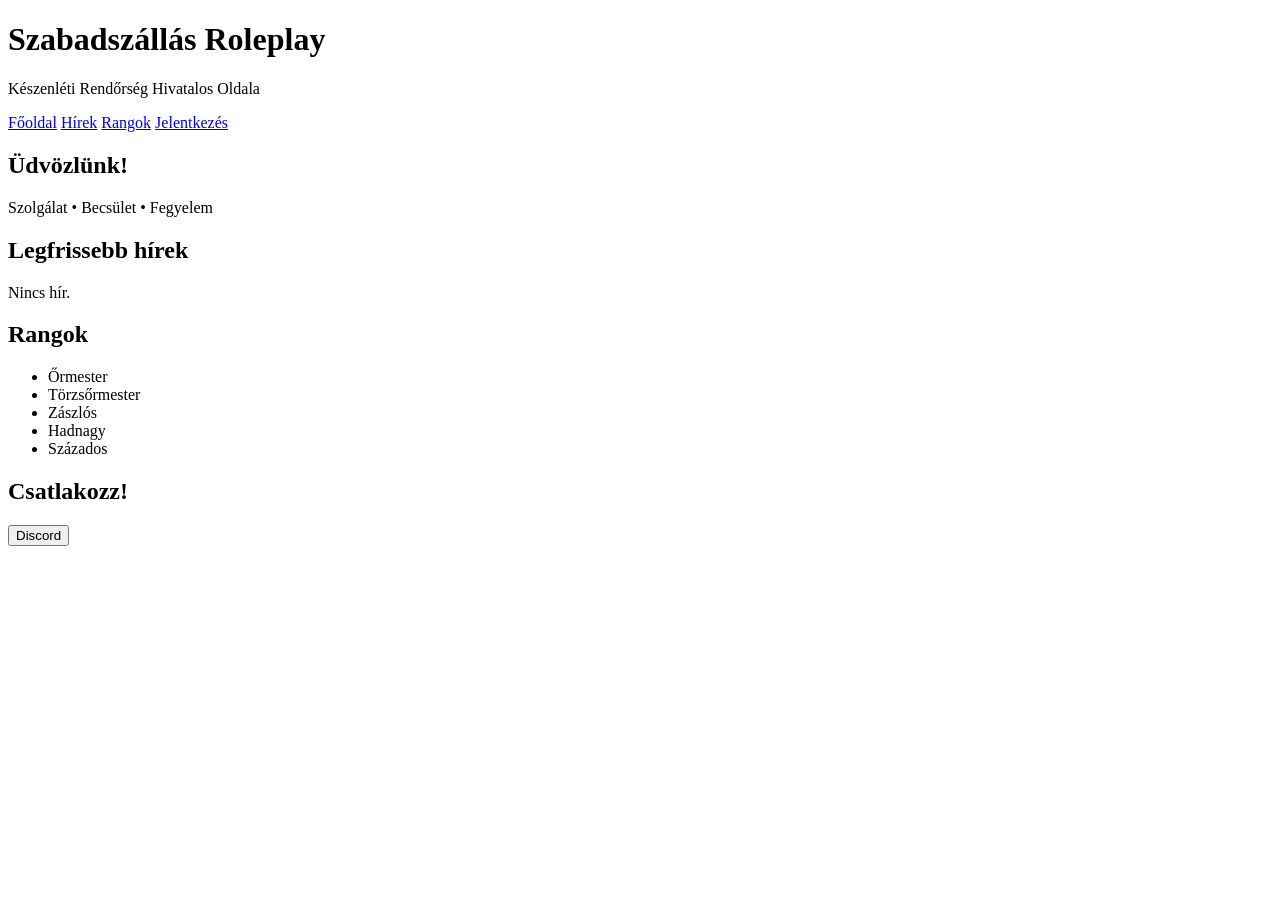
==== index.html @ c23530d1 "Add initial HTML structure for Szabadszállás Roleplay" ====
<!DOCTYPE html>
<html lang="hu">
<head>
    <meta charset="UTF-8">
    <meta name="viewport" content="width=device-width, initial-scale=1.0">
    <title>Szabadszállás Roleplay - Készenléti Rendőrség</title>
    <link rel="stylesheet" href="style.css">
</head>
<body>

<header>
    <h1>Szabadszállás Roleplay</h1>
    <p>Készenléti Rendőrség Hivatalos Oldala</p>
</header>

<nav>
    <a href="#home">Főoldal</a>
    <a href="#news">Hírek</a>
    <a href="#ranks">Rangok</a>
    <a href="#join">Jelentkezés</a>
</nav>

<section id="home">
    <h2>Üdvözlünk!</h2>
    <p>Szolgálat • Becsület • Fegyelem</p>
</section>

<section id="news">
    <h2>Legfrissebb hírek</h2>
    <div id="news-container">
        <p>Nincs hír.</p>
    </div>
</section>

<section id="ranks">
    <h2>Rangok</h2>
    <ul>
        <li>Őrmester</li>
        <li>Törzsőrmester</li>
        <li>Zászlós</li>
        <li>Hadnagy</li>
        <li>Százados</li>
    </ul>
</section>

<section id="join">
    <h2>Csatlakozz!</h2>
    <button onclick="window.open('https://discord.gg/IDEJONALINK')">
        Discord
    </button>
</section>

<script src="script.js"></script>
</body>
</html>
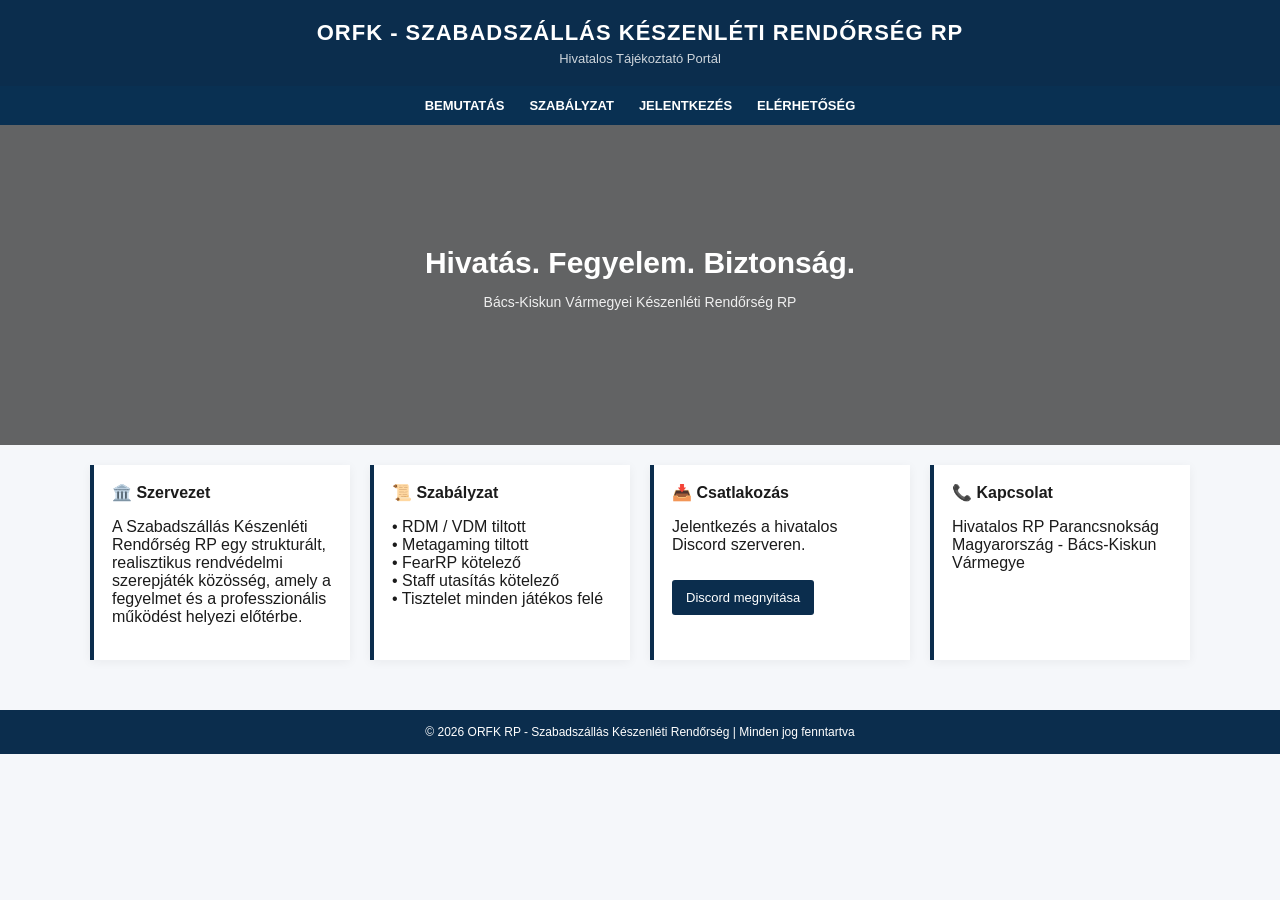
==== commit bc41e0f4: "Revise index.html structure and styling" ====
--- a/index.html
+++ b/index.html
@@ -1,55 +1,204 @@
 <!DOCTYPE html>
 <html lang="hu">
 <head>
-    <meta charset="UTF-8">
-    <meta name="viewport" content="width=device-width, initial-scale=1.0">
-    <title>Szabadszállás Roleplay - Készenléti Rendőrség</title>
-    <link rel="stylesheet" href="style.css">
+  <meta charset="UTF-8">
+  <meta name="viewport" content="width=device-width, initial-scale=1.0">
+  <title>ORFK RP - Szabadszállás Készenléti Rendőrség</title>
+
+  <style>
+    body {
+      margin: 0;
+      font-family: Arial, sans-serif;
+      background: #f5f7fa;
+      color: #1b1b1b;
+    }
+
+    /* HEADER */
+    .header {
+      background: #0b2d4d;
+      color: white;
+      padding: 20px;
+      text-align: center;
+    }
+
+    .header h1 {
+      margin: 0;
+      font-size: 22px;
+      letter-spacing: 1px;
+    }
+
+    .header p {
+      margin: 5px 0 0;
+      font-size: 13px;
+      opacity: 0.8;
+    }
+
+    /* NAV */
+    .nav {
+      background: #093052;
+      display: flex;
+      justify-content: center;
+      gap: 25px;
+      padding: 12px;
+      flex-wrap: wrap;
+    }
+
+    .nav a {
+      color: white;
+      text-decoration: none;
+      font-size: 13px;
+      font-weight: bold;
+      text-transform: uppercase;
+    }
+
+    .nav a:hover {
+      color: #90caf9;
+    }
+
+    /* HERO */
+    .hero {
+      background: linear-gradient(rgba(0,0,0,0.6), rgba(0,0,0,0.6)),
+      url('https://images.unsplash.com/photo-1587293852726-70cdb56c2866') center/cover;
+      height: 320px;
+      display: flex;
+      align-items: center;
+      justify-content: center;
+      color: white;
+      text-align: center;
+    }
+
+    .hero h2 {
+      font-size: 30px;
+      margin: 0;
+    }
+
+    .hero p {
+      font-size: 14px;
+      opacity: 0.9;
+    }
+
+    /* CONTAINER */
+    .container {
+      max-width: 1100px;
+      margin: auto;
+      padding: 20px;
+    }
+
+    .grid {
+      display: grid;
+      grid-template-columns: repeat(auto-fit, minmax(250px, 1fr));
+      gap: 20px;
+    }
+
+    .card {
+      background: white;
+      padding: 18px;
+      border-left: 4px solid #0b2d4d;
+      box-shadow: 0 2px 10px rgba(0,0,0,0.05);
+    }
+
+    .card h3 {
+      margin-top: 0;
+      font-size: 16px;
+    }
+
+    /* BUTTON */
+    .btn {
+      display: inline-block;
+      margin-top: 10px;
+      padding: 10px 14px;
+      background: #0b2d4d;
+      color: white;
+      text-decoration: none;
+      font-size: 13px;
+      border-radius: 3px;
+    }
+
+    .btn:hover {
+      background: #134a7a;
+    }
+
+    /* FOOTER */
+    .footer {
+      background: #0b2d4d;
+      color: white;
+      text-align: center;
+      padding: 15px;
+      margin-top: 30px;
+      font-size: 12px;
+    }
+  </style>
 </head>
+
 <body>
 
-<header>
-    <h1>Szabadszállás Roleplay</h1>
-    <p>Készenléti Rendőrség Hivatalos Oldala</p>
-</header>
-
-<nav>
-    <a href="#home">Főoldal</a>
-    <a href="#news">Hírek</a>
-    <a href="#ranks">Rangok</a>
-    <a href="#join">Jelentkezés</a>
-</nav>
-
-<section id="home">
-    <h2>Üdvözlünk!</h2>
-    <p>Szolgálat • Becsület • Fegyelem</p>
-</section>
-
-<section id="news">
-    <h2>Legfrissebb hírek</h2>
-    <div id="news-container">
-        <p>Nincs hír.</p>
-    </div>
-</section>
-
-<section id="ranks">
-    <h2>Rangok</h2>
-    <ul>
-        <li>Őrmester</li>
-        <li>Törzsőrmester</li>
-        <li>Zászlós</li>
-        <li>Hadnagy</li>
-        <li>Százados</li>
-    </ul>
-</section>
-
-<section id="join">
-    <h2>Csatlakozz!</h2>
-    <button onclick="window.open('https://discord.gg/IDEJONALINK')">
-        Discord
-    </button>
-</section>
-
-<script src="script.js"></script>
+<div class="header">
+  <h1>ORFK - SZABADSZÁLLÁS KÉSZENLÉTI RENDŐRSÉG RP</h1>
+  <p>Hivatalos Tájékoztató Portál</p>
+</div>
+
+<div class="nav">
+  <a href="#about">Bemutatás</a>
+  <a href="#rules">Szabályzat</a>
+  <a href="#join">Jelentkezés</a>
+  <a href="#contact">Elérhetőség</a>
+</div>
+
+<div class="hero">
+  <div>
+    <h2>Hivatás. Fegyelem. Biztonság.</h2>
+    <p>Bács-Kiskun Vármegyei Készenléti Rendőrség RP</p>
+  </div>
+</div>
+
+<div class="container">
+
+  <div class="grid">
+
+    <div class="card" id="about">
+      <h3>🏛️ Szervezet</h3>
+      <p>
+        A Szabadszállás Készenléti Rendőrség RP egy strukturált,
+        realisztikus rendvédelmi szerepjáték közösség,
+        amely a fegyelmet és a professzionális működést helyezi előtérbe.
+      </p>
+    </div>
+
+    <div class="card" id="rules">
+      <h3>📜 Szabályzat</h3>
+      <p>
+        • RDM / VDM tiltott<br>
+        • Metagaming tiltott<br>
+        • FearRP kötelező<br>
+        • Staff utasítás kötelező<br>
+        • Tisztelet minden játékos felé
+      </p>
+    </div>
+
+    <div class="card" id="join">
+      <h3>📥 Csatlakozás</h3>
+      <p>Jelentkezés a hivatalos Discord szerveren.</p>
+
+      <a class="btn" href="https://discord.com/channels/1512474765120634950/1517227227350171688" target="_blank">
+        Discord megnyitása
+      </a>
+    </div>
+
+    <div class="card" id="contact">
+      <h3>📞 Kapcsolat</h3>
+      <p>
+        Hivatalos RP Parancsnokság<br>
+        Magyarország - Bács-Kiskun Vármegye
+      </p>
+    </div>
+
+  </div>
+
+</div>
+
+<div class="footer">
+  © 2026 ORFK RP - Szabadszállás Készenléti Rendőrség | Minden jog fenntartva
+</div>
+
 </body>
 </html>
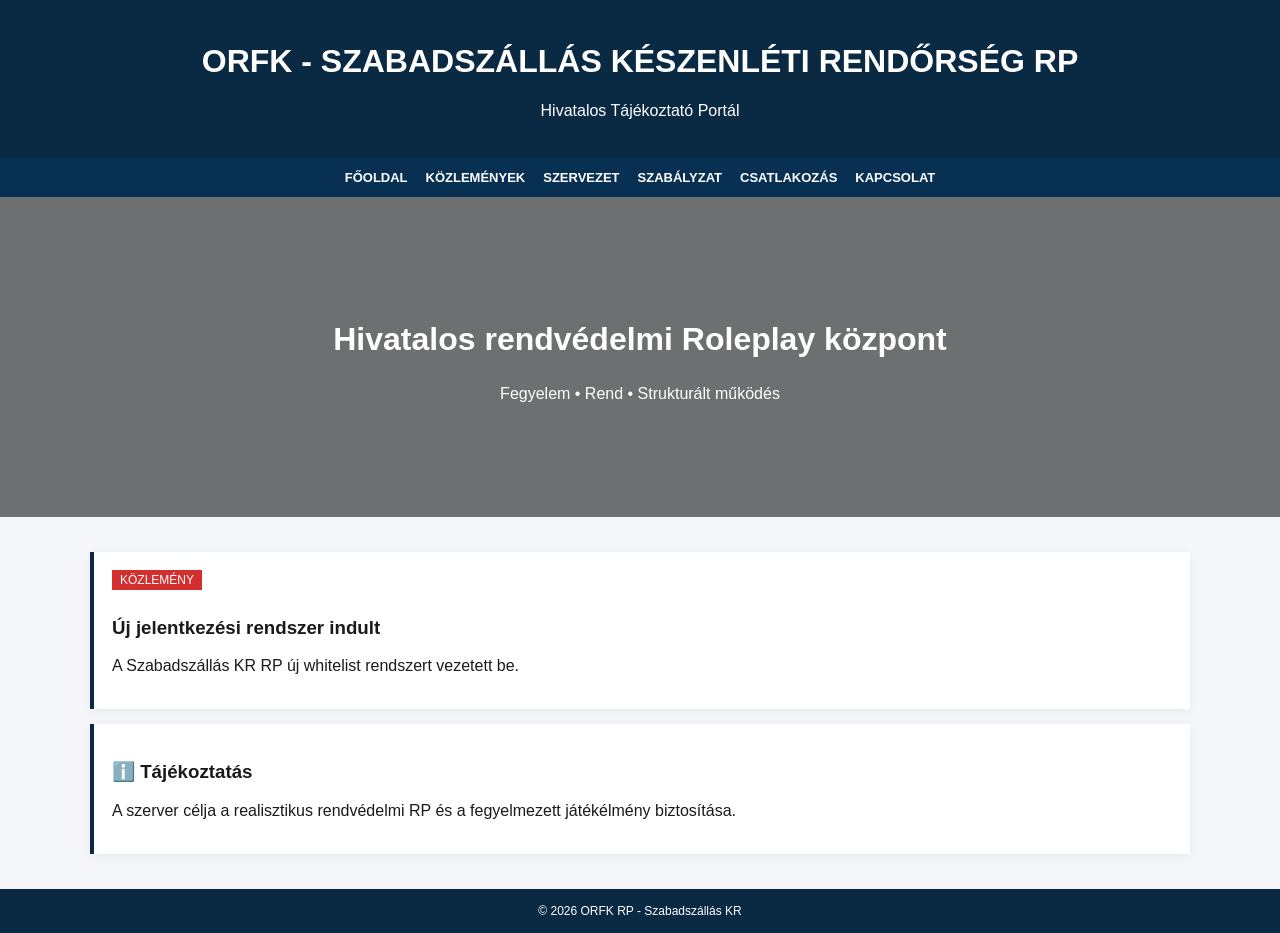
==== commit 584c61e4: "Refactor index.html structure and content" ====
--- a/index.html
+++ b/index.html
@@ -2,203 +2,53 @@
 <html lang="hu">
 <head>
   <meta charset="UTF-8">
-  <meta name="viewport" content="width=device-width, initial-scale=1.0">
-  <title>ORFK RP - Szabadszállás Készenléti Rendőrség</title>
-
-  <style>
-    body {
-      margin: 0;
-      font-family: Arial, sans-serif;
-      background: #f5f7fa;
-      color: #1b1b1b;
-    }
-
-    /* HEADER */
-    .header {
-      background: #0b2d4d;
-      color: white;
-      padding: 20px;
-      text-align: center;
-    }
-
-    .header h1 {
-      margin: 0;
-      font-size: 22px;
-      letter-spacing: 1px;
-    }
-
-    .header p {
-      margin: 5px 0 0;
-      font-size: 13px;
-      opacity: 0.8;
-    }
-
-    /* NAV */
-    .nav {
-      background: #093052;
-      display: flex;
-      justify-content: center;
-      gap: 25px;
-      padding: 12px;
-      flex-wrap: wrap;
-    }
-
-    .nav a {
-      color: white;
-      text-decoration: none;
-      font-size: 13px;
-      font-weight: bold;
-      text-transform: uppercase;
-    }
-
-    .nav a:hover {
-      color: #90caf9;
-    }
-
-    /* HERO */
-    .hero {
-      background: linear-gradient(rgba(0,0,0,0.6), rgba(0,0,0,0.6)),
-      url('https://images.unsplash.com/photo-1587293852726-70cdb56c2866') center/cover;
-      height: 320px;
-      display: flex;
-      align-items: center;
-      justify-content: center;
-      color: white;
-      text-align: center;
-    }
-
-    .hero h2 {
-      font-size: 30px;
-      margin: 0;
-    }
-
-    .hero p {
-      font-size: 14px;
-      opacity: 0.9;
-    }
-
-    /* CONTAINER */
-    .container {
-      max-width: 1100px;
-      margin: auto;
-      padding: 20px;
-    }
-
-    .grid {
-      display: grid;
-      grid-template-columns: repeat(auto-fit, minmax(250px, 1fr));
-      gap: 20px;
-    }
-
-    .card {
-      background: white;
-      padding: 18px;
-      border-left: 4px solid #0b2d4d;
-      box-shadow: 0 2px 10px rgba(0,0,0,0.05);
-    }
-
-    .card h3 {
-      margin-top: 0;
-      font-size: 16px;
-    }
-
-    /* BUTTON */
-    .btn {
-      display: inline-block;
-      margin-top: 10px;
-      padding: 10px 14px;
-      background: #0b2d4d;
-      color: white;
-      text-decoration: none;
-      font-size: 13px;
-      border-radius: 3px;
-    }
-
-    .btn:hover {
-      background: #134a7a;
-    }
-
-    /* FOOTER */
-    .footer {
-      background: #0b2d4d;
-      color: white;
-      text-align: center;
-      padding: 15px;
-      margin-top: 30px;
-      font-size: 12px;
-    }
-  </style>
+  <title>ORFK RP - Szabadszállás</title>
+  <link rel="stylesheet" href="style.css">
 </head>
 
 <body>
 
-<div class="header">
+<header>
   <h1>ORFK - SZABADSZÁLLÁS KÉSZENLÉTI RENDŐRSÉG RP</h1>
   <p>Hivatalos Tájékoztató Portál</p>
-</div>
+</header>
 
-<div class="nav">
-  <a href="#about">Bemutatás</a>
-  <a href="#rules">Szabályzat</a>
-  <a href="#join">Jelentkezés</a>
-  <a href="#contact">Elérhetőség</a>
-</div>
+<nav>
+  <a href="index.html">Főoldal</a>
+  <a href="news.html">Közlemények</a>
+  <a href="about.html">Szervezet</a>
+  <a href="rules.html">Szabályzat</a>
+  <a href="join.html">Csatlakozás</a>
+  <a href="contact.html">Kapcsolat</a>
+</nav>
 
 <div class="hero">
   <div>
-    <h2>Hivatás. Fegyelem. Biztonság.</h2>
-    <p>Bács-Kiskun Vármegyei Készenléti Rendőrség RP</p>
+    <h2>Hivatalos rendvédelmi Roleplay központ</h2>
+    <p>Fegyelem • Rend • Strukturált működés</p>
   </div>
 </div>
 
 <div class="container">
 
-  <div class="grid">
+  <div class="card">
+    <span class="news-tag">KÖZLEMÉNY</span>
+    <h3>Új jelentkezési rendszer indult</h3>
+    <p>
+      A Szabadszállás KR RP új whitelist rendszert vezetett be.
+    </p>
+  </div>
 
-    <div class="card" id="about">
-      <h3>🏛️ Szervezet</h3>
-      <p>
-        A Szabadszállás Készenléti Rendőrség RP egy strukturált,
-        realisztikus rendvédelmi szerepjáték közösség,
-        amely a fegyelmet és a professzionális működést helyezi előtérbe.
-      </p>
-    </div>
-
-    <div class="card" id="rules">
-      <h3>📜 Szabályzat</h3>
-      <p>
-        • RDM / VDM tiltott<br>
-        • Metagaming tiltott<br>
-        • FearRP kötelező<br>
-        • Staff utasítás kötelező<br>
-        • Tisztelet minden játékos felé
-      </p>
-    </div>
-
-    <div class="card" id="join">
-      <h3>📥 Csatlakozás</h3>
-      <p>Jelentkezés a hivatalos Discord szerveren.</p>
-
-      <a class="btn" href="https://discord.com/channels/1512474765120634950/1517227227350171688" target="_blank">
-        Discord megnyitása
-      </a>
-    </div>
-
-    <div class="card" id="contact">
-      <h3>📞 Kapcsolat</h3>
-      <p>
-        Hivatalos RP Parancsnokság<br>
-        Magyarország - Bács-Kiskun Vármegye
-      </p>
-    </div>
-
+  <div class="card">
+    <h3>ℹ️ Tájékoztatás</h3>
+    <p>
+      A szerver célja a realisztikus rendvédelmi RP és a fegyelmezett játékélmény biztosítása.
+    </p>
   </div>
 
 </div>
 
-<div class="footer">
-  © 2026 ORFK RP - Szabadszállás Készenléti Rendőrség | Minden jog fenntartva
-</div>
+<footer>© 2026 ORFK RP - Szabadszállás KR</footer>
 
 </body>
 </html>
--- a/style.css
+++ b/style.css
@@ -0,0 +1,93 @@
+body {
+  margin: 0;
+  font-family: Arial, sans-serif;
+  background: #f4f6f9;
+  color: #1a1a1a;
+}
+
+header {
+  background: #0a2a43;
+  color: white;
+  padding: 22px;
+  text-align: center;
+}
+
+nav {
+  background: #083052;
+  display: flex;
+  justify-content: center;
+  gap: 18px;
+  padding: 12px;
+  flex-wrap: wrap;
+}
+
+nav a {
+  color: white;
+  text-decoration: none;
+  font-weight: bold;
+  font-size: 13px;
+  text-transform: uppercase;
+}
+
+nav a:hover {
+  color: #90caf9;
+}
+
+.hero {
+  background: linear-gradient(rgba(0,0,0,0.55), rgba(0,0,0,0.55)),
+  url('https://images.unsplash.com/photo-1584982751601-97dcc096659c') center/cover;
+  height: 320px;
+  display: flex;
+  align-items: center;
+  justify-content: center;
+  color: white;
+  text-align: center;
+}
+
+.hero h2 {
+  font-size: 32px;
+}
+
+.container {
+  max-width: 1100px;
+  margin: auto;
+  padding: 20px;
+}
+
+.card {
+  background: white;
+  padding: 18px;
+  margin: 15px 0;
+  border-left: 4px solid #0a2a43;
+  box-shadow: 0 2px 10px rgba(0,0,0,0.06);
+}
+
+.btn {
+  display: inline-block;
+  padding: 10px 14px;
+  background: #0a2a43;
+  color: white;
+  text-decoration: none;
+  border-radius: 3px;
+}
+
+.btn:hover {
+  background: #134a7a;
+}
+
+.news-tag {
+  display: inline-block;
+  background: #d32f2f;
+  color: white;
+  padding: 3px 8px;
+  font-size: 12px;
+  margin-bottom: 8px;
+}
+
+footer {
+  background: #0a2a43;
+  color: white;
+  text-align: center;
+  padding: 15px;
+  font-size: 12px;
+}
